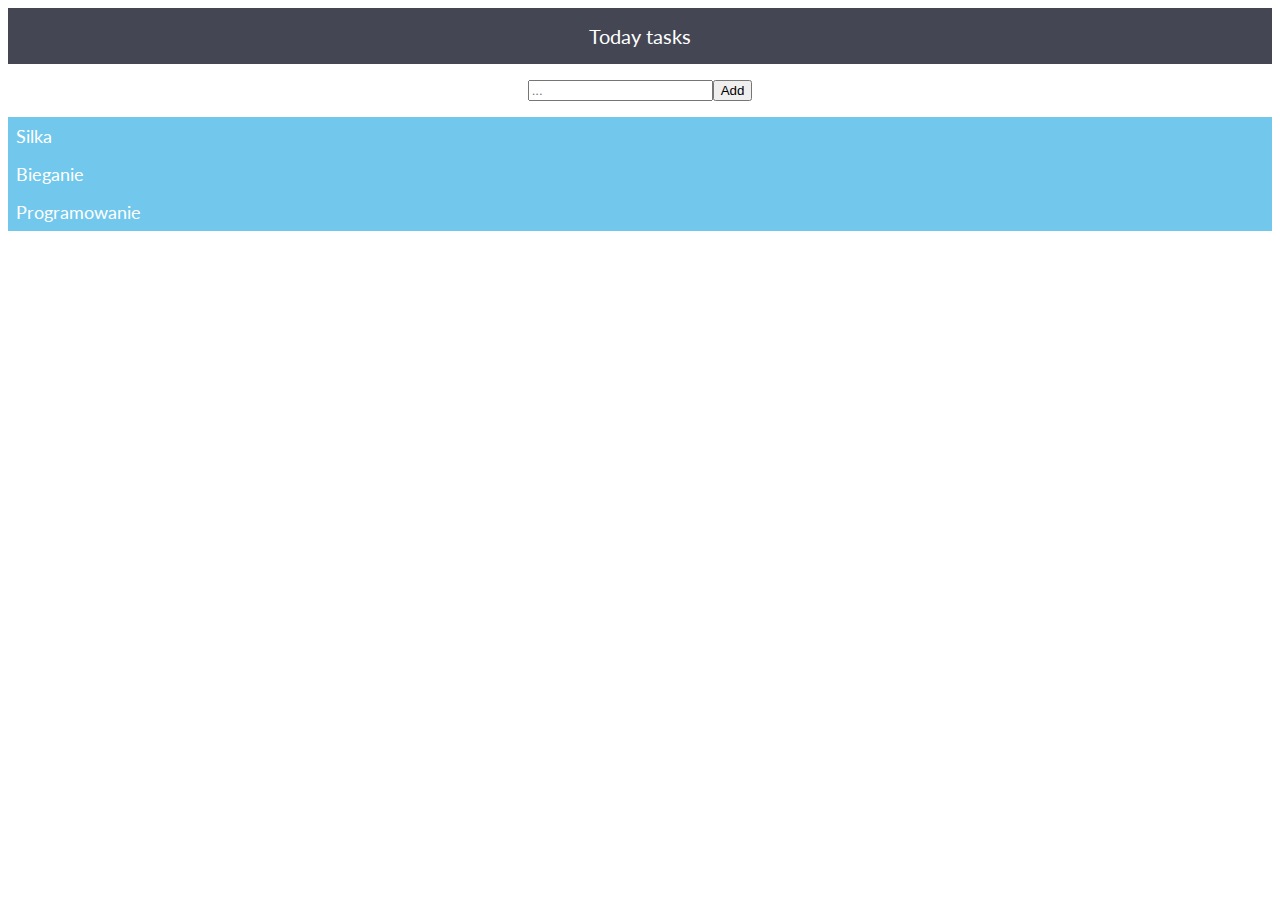
==== day.html @ 5335545f "input_value" ====
<!DOCTYPE html>
<html lang="en">
<head>
    <meta charset="UTF-8">
    <meta name="viewport" content="width=device-width, initial-scale=1.0">
    <title>Taks App</title>
    <link rel="stylesheet" href="style.css">
</head>
<body>
    <div id="logo">Today tasks</div>
<div class="tasks-list">
        <input type="text" id="filed" placeholder="...">
        <button id="submitBtn">Add</button>
</div>
<ul id="all-tasks">
    <li>Silka</li>
    <li>Bieganie</li>
    <li>Programowanie</li>
</ul>
<script src="today.js"></script>
</body>
</html>
---- style.css ----
@import url('https://fonts.googleapis.com/css2?family=Lato:ital,wght@0,100;0,300;0,400;0,700;0,900;1,700&display=swap');

html{
    box-sizing: border-box;
    font-family: 'Lato', sans-serif;
}

#logo{
    text-align: center;
    font-size: 20px;
    background-color: #444654;
    color: white;
    padding: 1rem;
}

.positions{
    display: flex;
    flex-direction: column;
    justify-content: space-between;
    font-size: 25px;
    padding: 20px;
    gap: 1rem;
    background-color:  #71c7ec;
    color: white;
}

.positions a{
    color: white;
}

.plan{
    display: flex;
    flex-direction: column;
    justify-content: space-between;
    font-size: 25px;
    padding: 20px;
    gap: 1rem;
    background-color: #439d96;
}

.plan a{
    color: white;
}
a{
    text-decoration: none;
    color: black;
}

header{
    display: flex;
    justify-content: space-between;
    font-size: 30px;
    align-items: center;
    margin-bottom: 2rem;
}

.tasks-list{
    display: flex;
    justify-content: center;
    margin-top: 1rem;
    margin-bottom: 1rem;
}


ul{
    padding: 0;
    margin: 0;
    display: flex;
    flex-direction: column;
    justify-content: center;
    background-color: #71c7ec;
}
li{
    list-style-type: none;
    font-size: 18px;
    padding: 0.5rem;
    color: white;
};
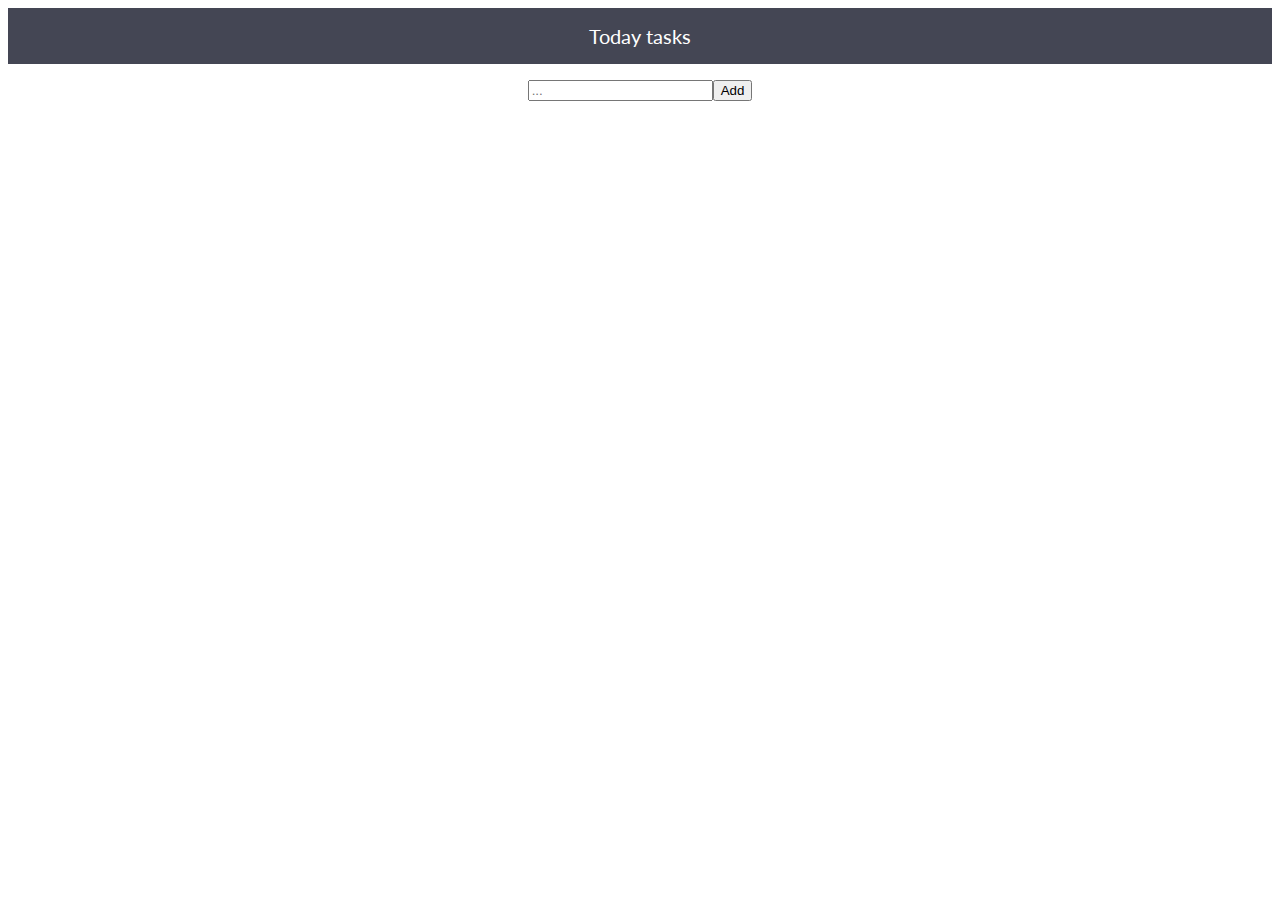
==== commit f94c3dfb: "btn" ====
--- a/day.html
+++ b/day.html
@@ -13,9 +13,6 @@
         <button id="submitBtn">Add</button>
 </div>
 <ul id="all-tasks">
-    <li>Silka</li>
-    <li>Bieganie</li>
-    <li>Programowanie</li>
 </ul>
 <script src="today.js"></script>
 </body>
--- a/style.css
+++ b/style.css
@@ -71,9 +71,21 @@
     background-color: #71c7ec;
 }
 li{
+    display: flex;
+    align-items: center;
+    justify-content: space-between;
     list-style-type: none;
     font-size: 18px;
-    padding: 0.5rem;
+    padding-left: 1rem;
+    padding-right: 1rem;
     color: white;
 };
 
+.btn{
+    display: flex;
+    margin-left: 0;
+}
+
+p{
+    display: flex;
+}
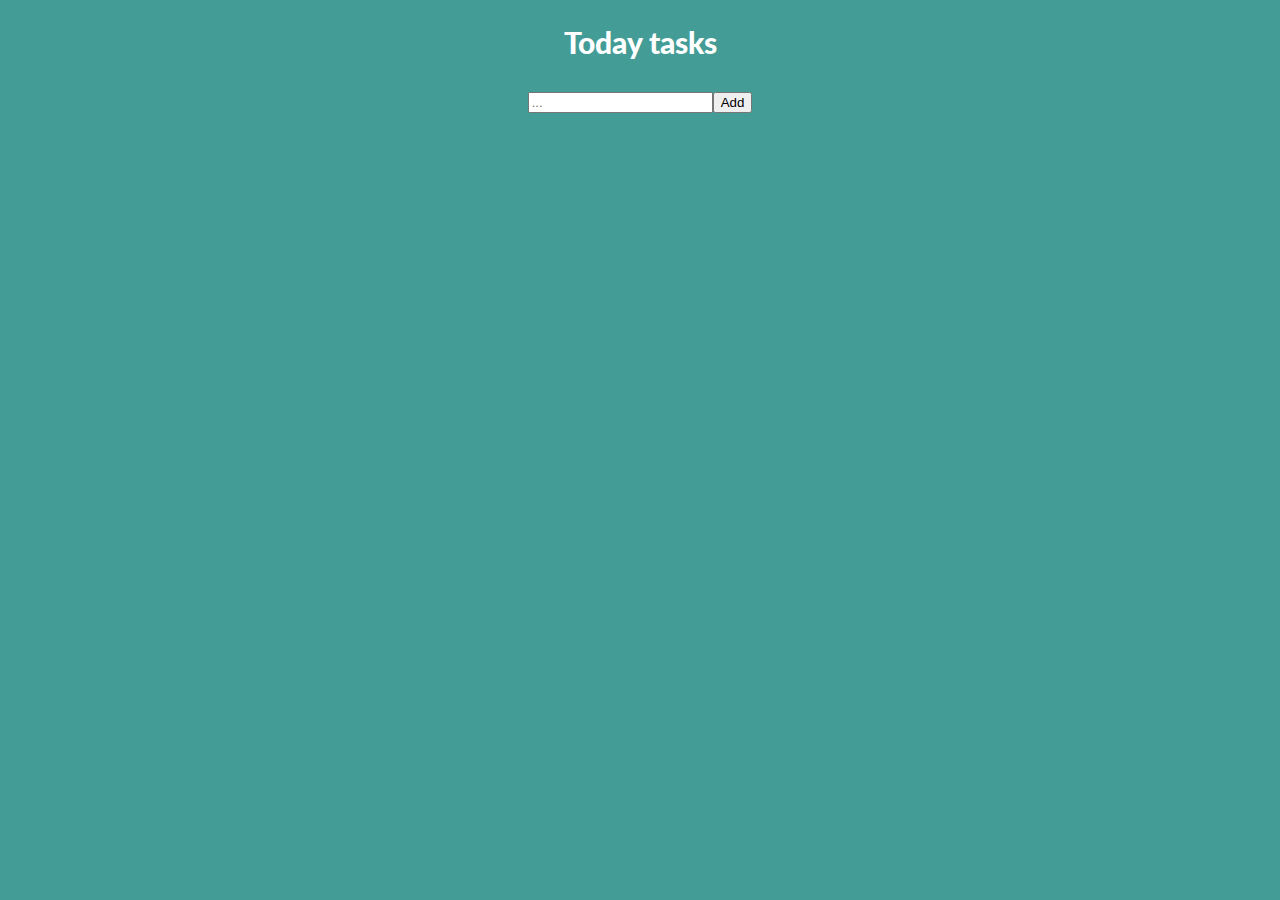
==== commit 63bc79d5: "complete_btn" ====
--- a/day.html
+++ b/day.html
@@ -10,10 +10,12 @@
     <div id="logo">Today tasks</div>
 <div class="tasks-list">
         <input type="text" id="filed" placeholder="...">
-        <button id="submitBtn">Add</button>
+        <button id="submitBtn" onclick="addTask()" >Add</button>
 </div>
 <ul id="all-tasks">
+    
 </ul>
+
 <script src="today.js"></script>
 </body>
 </html>
--- a/style.css
+++ b/style.css
@@ -3,14 +3,17 @@
 html{
     box-sizing: border-box;
     font-family: 'Lato', sans-serif;
+    background-color: #439d96;
 }
 
 #logo{
     text-align: center;
-    font-size: 20px;
-    background-color: #444654;
+    font-size: 30px;
+    font-weight: 900;
     color: white;
     padding: 1rem;
+    width: 75%;
+    margin: 0 auto;
 }
 
 .positions{
@@ -78,7 +81,7 @@
     font-size: 18px;
     padding-left: 1rem;
     padding-right: 1rem;
-    color: white;
+    text-decoration: "none";
 };
 
 .btn{
@@ -89,3 +92,27 @@
 p{
     display: flex;
 }
+
+.task-style{
+    padding: 1rem;
+    border: 2px solid white;
+}
+
+
+
+#text{
+    color: pink;
+}
+
+.buttons{
+    display: flex;
+    justify-content: flex-end;
+    background-color: #71c7ec;
+    border: 1px solid white;
+
+}
+
+#all-tasks{
+    width: 75%;
+    margin: 0 auto;
+}